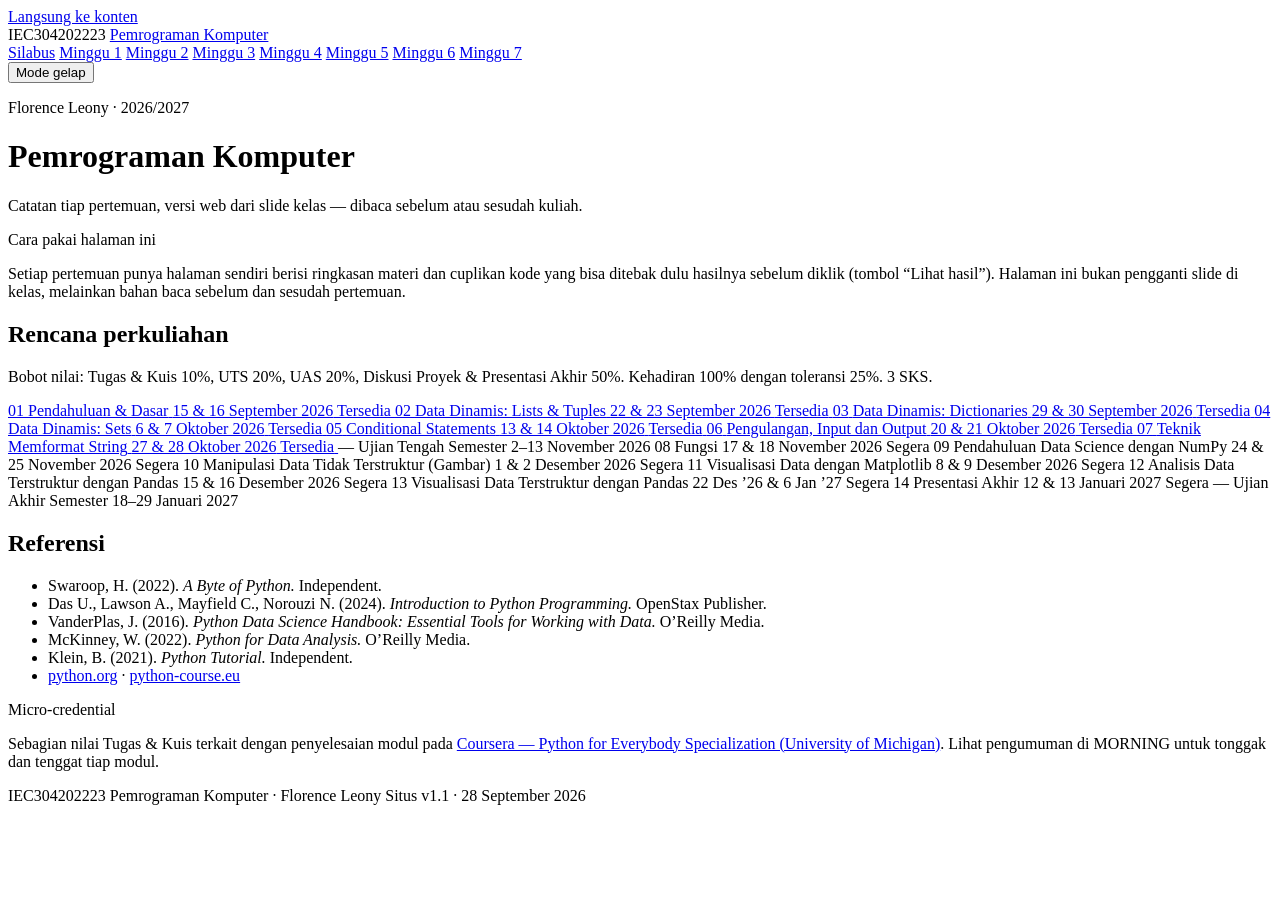
==== index.html @ 348d48fd "Add files via upload" ====
<!--
  index.html
  Version: 1.1
  Date: 2026-09-28
  Changes: v1.1 adds Minggu 4-7 links to the top nav and flips their
  syllabus cards to "Tersedia" now that week04-07.html are finished
  (Minggu 1-7 all link to a finished page). Also expanded the Minggu 5
  card title from "Statements" to "Conditional Statements" to match
  the actual page/deck title, and retitled the Minggu 7 card from
  "Pengulangan dan Data Dinamis, Review" to "Teknik Memformat String"
  to match what that week's deck (26_07) actually covers.
  v1.0: First version. Course home page with the full 14-week syllabus;
  only Minggu 1 and Minggu 2 link to a finished page so far.
-->
<!DOCTYPE html>
<html lang="id">
<head>
<meta charset="UTF-8">
<meta name="viewport" content="width=device-width, initial-scale=1">
<title>IEC304202223 &middot; Pemrograman Komputer</title>
<meta name="description" content="Materi kuliah Pemrograman Komputer (IEC304202223) — catatan tiap pertemuan, dibangun dari slide kelas.">
<link rel="stylesheet" href="assets/style.css">
</head>
<body>
<a class="skip-link" href="#konten">Langsung ke konten</a>

<header class="site-header">
  <div class="header-inner">
    <div class="brand">
      <span class="course-code">IEC304202223</span>
      <a href="index.html">Pemrograman Komputer</a>
    </div>
    <nav class="top-nav" aria-label="Navigasi utama">
      <a href="index.html" aria-current="page">Silabus</a>
      <a href="week01.html">Minggu 1</a>
      <a href="week02.html">Minggu 2</a>
      <a href="week03.html">Minggu 3</a>
      <a href="week04.html">Minggu 4</a>
      <a href="week05.html">Minggu 5</a>
      <a href="week06.html">Minggu 6</a>
      <a href="week07.html">Minggu 7</a>
    </nav>
    <button class="theme-toggle" type="button" aria-pressed="false">Mode gelap</button>
  </div>
</header>

<main id="konten">
  <div class="page-head">
    <p class="eyebrow">Florence Leony &middot; 2026/2027</p>
    <h1>Pemrograman Komputer</h1>
    <p class="subtitle">Catatan tiap pertemuan, versi web dari slide kelas — dibaca sebelum atau sesudah kuliah.</p>
  </div>

  <div class="callout">
    <p class="callout-title">Cara pakai halaman ini</p>
    <p>Setiap pertemuan punya halaman sendiri berisi ringkasan materi dan cuplikan kode yang bisa ditebak dulu hasilnya sebelum diklik (tombol &ldquo;Lihat hasil&rdquo;). Halaman ini bukan pengganti slide di kelas, melainkan bahan baca sebelum dan sesudah pertemuan.</p>
  </div>

  <h2>Rencana perkuliahan</h2>
  <p class="meta-line">Bobot nilai: Tugas &amp; Kuis 10%, UTS 20%, UAS 20%, Diskusi Proyek &amp; Presentasi Akhir 50%. Kehadiran 100% dengan toleransi 25%. 3 SKS.</p>

  <div class="week-grid">
    <a class="week-card is-ready" href="week01.html">
      <span class="wk-num">01</span>
      <span class="wk-body">
        <span class="wk-title">Pendahuluan &amp; Dasar</span>
        <span class="wk-date">15 &amp; 16 September 2026</span>
      </span>
      <span class="wk-status ready">Tersedia</span>
    </a>
    <a class="week-card is-ready" href="week02.html">
      <span class="wk-num">02</span>
      <span class="wk-body">
        <span class="wk-title">Data Dinamis: Lists &amp; Tuples</span>
        <span class="wk-date">22 &amp; 23 September 2026</span>
      </span>
      <span class="wk-status ready">Tersedia</span>
    </a>
    <a class="week-card is-ready" href="week03.html">
      <span class="wk-num">03</span>
      <span class="wk-body">
        <span class="wk-title">Data Dinamis: Dictionaries</span>
        <span class="wk-date">29 &amp; 30 September 2026</span>
      </span>
      <span class="wk-status ready">Tersedia</span>
    </a>
    <a class="week-card is-ready" href="week04.html">
      <span class="wk-num">04</span>
      <span class="wk-body">
        <span class="wk-title">Data Dinamis: Sets</span>
        <span class="wk-date">6 &amp; 7 Oktober 2026</span>
      </span>
      <span class="wk-status ready">Tersedia</span>
    </a>
    <a class="week-card is-ready" href="week05.html">
      <span class="wk-num">05</span>
      <span class="wk-body">
        <span class="wk-title">Conditional Statements</span>
        <span class="wk-date">13 &amp; 14 Oktober 2026</span>
      </span>
      <span class="wk-status ready">Tersedia</span>
    </a>
    <a class="week-card is-ready" href="week06.html">
      <span class="wk-num">06</span>
      <span class="wk-body">
        <span class="wk-title">Pengulangan, Input dan Output</span>
        <span class="wk-date">20 &amp; 21 Oktober 2026</span>
      </span>
      <span class="wk-status ready">Tersedia</span>
    </a>
    <a class="week-card is-ready" href="week07.html">
      <span class="wk-num">07</span>
      <span class="wk-body">
        <span class="wk-title">Teknik Memformat String</span>
        <span class="wk-date">27 &amp; 28 Oktober 2026</span>
      </span>
      <span class="wk-status ready">Tersedia</span>
    </a>
    <span class="week-card is-todo">
      <span class="wk-num">&mdash;</span>
      <span class="wk-body">
        <span class="wk-title">Ujian Tengah Semester</span>
        <span class="wk-date">2&ndash;13 November 2026</span>
      </span>
    </span>
    <span class="week-card is-todo">
      <span class="wk-num">08</span>
      <span class="wk-body">
        <span class="wk-title">Fungsi</span>
        <span class="wk-date">17 &amp; 18 November 2026</span>
      </span>
      <span class="wk-status todo">Segera</span>
    </span>
    <span class="week-card is-todo">
      <span class="wk-num">09</span>
      <span class="wk-body">
        <span class="wk-title">Pendahuluan Data Science dengan NumPy</span>
        <span class="wk-date">24 &amp; 25 November 2026</span>
      </span>
      <span class="wk-status todo">Segera</span>
    </span>
    <span class="week-card is-todo">
      <span class="wk-num">10</span>
      <span class="wk-body">
        <span class="wk-title">Manipulasi Data Tidak Terstruktur (Gambar)</span>
        <span class="wk-date">1 &amp; 2 Desember 2026</span>
      </span>
      <span class="wk-status todo">Segera</span>
    </span>
    <span class="week-card is-todo">
      <span class="wk-num">11</span>
      <span class="wk-body">
        <span class="wk-title">Visualisasi Data dengan Matplotlib</span>
        <span class="wk-date">8 &amp; 9 Desember 2026</span>
      </span>
      <span class="wk-status todo">Segera</span>
    </span>
    <span class="week-card is-todo">
      <span class="wk-num">12</span>
      <span class="wk-body">
        <span class="wk-title">Analisis Data Terstruktur dengan Pandas</span>
        <span class="wk-date">15 &amp; 16 Desember 2026</span>
      </span>
      <span class="wk-status todo">Segera</span>
    </span>
    <span class="week-card is-todo">
      <span class="wk-num">13</span>
      <span class="wk-body">
        <span class="wk-title">Visualisasi Data Terstruktur dengan Pandas</span>
        <span class="wk-date">22 Des &rsquo;26 &amp; 6 Jan &rsquo;27</span>
      </span>
      <span class="wk-status todo">Segera</span>
    </span>
    <span class="week-card is-todo">
      <span class="wk-num">14</span>
      <span class="wk-body">
        <span class="wk-title">Presentasi Akhir</span>
        <span class="wk-date">12 &amp; 13 Januari 2027</span>
      </span>
      <span class="wk-status todo">Segera</span>
    </span>
    <span class="week-card is-todo">
      <span class="wk-num">&mdash;</span>
      <span class="wk-body">
        <span class="wk-title">Ujian Akhir Semester</span>
        <span class="wk-date">18&ndash;29 Januari 2027</span>
      </span>
    </span>
  </div>

  <h2>Referensi</h2>
  <ul>
    <li>Swaroop, H. (2022). <em>A Byte of Python.</em> Independent.</li>
    <li>Das U., Lawson A., Mayfield C., Norouzi N. (2024). <em>Introduction to Python Programming.</em> OpenStax Publisher.</li>
    <li>VanderPlas, J. (2016). <em>Python Data Science Handbook: Essential Tools for Working with Data.</em> O&rsquo;Reilly Media.</li>
    <li>McKinney, W. (2022). <em>Python for Data Analysis.</em> O&rsquo;Reilly Media.</li>
    <li>Klein, B. (2021). <em>Python Tutorial.</em> Independent.</li>
    <li><a href="https://www.python.org/" rel="noopener">python.org</a> &middot; <a href="https://python-course.eu/" rel="noopener">python-course.eu</a></li>
  </ul>

  <div class="callout">
    <p class="callout-title">Micro-credential</p>
    <p>Sebagian nilai Tugas &amp; Kuis terkait dengan penyelesaian modul pada <a href="https://www.coursera.org/specializations/python" rel="noopener">Coursera &mdash; Python for Everybody Specialization (University of Michigan)</a>. Lihat pengumuman di MORNING untuk tonggak dan tenggat tiap modul.</p>
  </div>
</main>

<footer class="page-footer">
  <div class="footer-inner">
    <span>IEC304202223 Pemrograman Komputer &middot; Florence Leony</span>
    <span>Situs v1.1 &middot; 28 September 2026</span>
  </div>
</footer>

<script src="assets/script.js"></script>
</body>
</html>
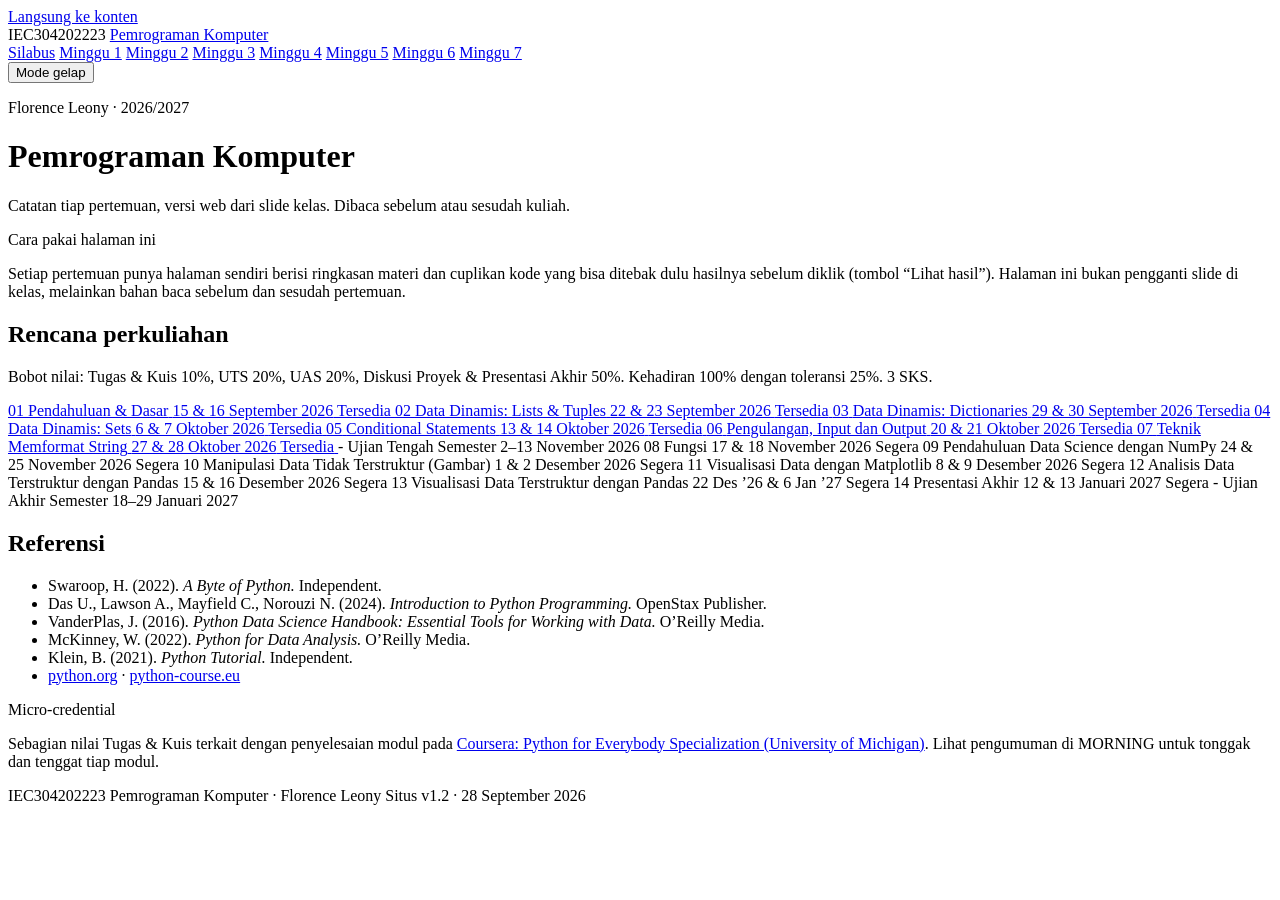
==== commit fdc87e97: "Add files via upload" ====
--- a/index.html
+++ b/index.html
@@ -1,8 +1,13 @@
 <!--
   index.html
-  Version: 1.1
+  Version: 1.2
   Date: 2026-09-28
-  Changes: v1.1 adds Minggu 4-7 links to the top nav and flips their
+  Changes: v1.2 reduces em-dash usage in prose per Flo's request (5 of 5
+  em-dashes replaced with commas, periods, colons, or a plain hyphen as
+  natural substitutes); no changes to code, reveal-output text, or HTML
+  structure/classes; re-validated with check_pages.py (0 mismatches) and
+  a tag-balance check (no mismatches).
+  v1.1 adds Minggu 4-7 links to the top nav and flips their
   syllabus cards to "Tersedia" now that week04-07.html are finished
   (Minggu 1-7 all link to a finished page). Also expanded the Minggu 5
   card title from "Statements" to "Conditional Statements" to match
@@ -18,7 +23,7 @@
 <meta charset="UTF-8">
 <meta name="viewport" content="width=device-width, initial-scale=1">
 <title>IEC304202223 &middot; Pemrograman Komputer</title>
-<meta name="description" content="Materi kuliah Pemrograman Komputer (IEC304202223) — catatan tiap pertemuan, dibangun dari slide kelas.">
+<meta name="description" content="Materi kuliah Pemrograman Komputer (IEC304202223), catatan tiap pertemuan, dibangun dari slide kelas.">
 <link rel="stylesheet" href="assets/style.css">
 </head>
 <body>
@@ -48,7 +53,7 @@
   <div class="page-head">
     <p class="eyebrow">Florence Leony &middot; 2026/2027</p>
     <h1>Pemrograman Komputer</h1>
-    <p class="subtitle">Catatan tiap pertemuan, versi web dari slide kelas — dibaca sebelum atau sesudah kuliah.</p>
+    <p class="subtitle">Catatan tiap pertemuan, versi web dari slide kelas. Dibaca sebelum atau sesudah kuliah.</p>
   </div>
 
   <div class="callout">
@@ -117,7 +122,7 @@
       <span class="wk-status ready">Tersedia</span>
     </a>
     <span class="week-card is-todo">
-      <span class="wk-num">&mdash;</span>
+      <span class="wk-num">-</span>
       <span class="wk-body">
         <span class="wk-title">Ujian Tengah Semester</span>
         <span class="wk-date">2&ndash;13 November 2026</span>
@@ -180,7 +185,7 @@
       <span class="wk-status todo">Segera</span>
     </span>
     <span class="week-card is-todo">
-      <span class="wk-num">&mdash;</span>
+      <span class="wk-num">-</span>
       <span class="wk-body">
         <span class="wk-title">Ujian Akhir Semester</span>
         <span class="wk-date">18&ndash;29 Januari 2027</span>
@@ -200,14 +205,14 @@
 
   <div class="callout">
     <p class="callout-title">Micro-credential</p>
-    <p>Sebagian nilai Tugas &amp; Kuis terkait dengan penyelesaian modul pada <a href="https://www.coursera.org/specializations/python" rel="noopener">Coursera &mdash; Python for Everybody Specialization (University of Michigan)</a>. Lihat pengumuman di MORNING untuk tonggak dan tenggat tiap modul.</p>
+    <p>Sebagian nilai Tugas &amp; Kuis terkait dengan penyelesaian modul pada <a href="https://www.coursera.org/specializations/python" rel="noopener">Coursera: Python for Everybody Specialization (University of Michigan)</a>. Lihat pengumuman di MORNING untuk tonggak dan tenggat tiap modul.</p>
   </div>
 </main>
 
 <footer class="page-footer">
   <div class="footer-inner">
     <span>IEC304202223 Pemrograman Komputer &middot; Florence Leony</span>
-    <span>Situs v1.1 &middot; 28 September 2026</span>
+    <span>Situs v1.2 &middot; 28 September 2026</span>
   </div>
 </footer>
 
